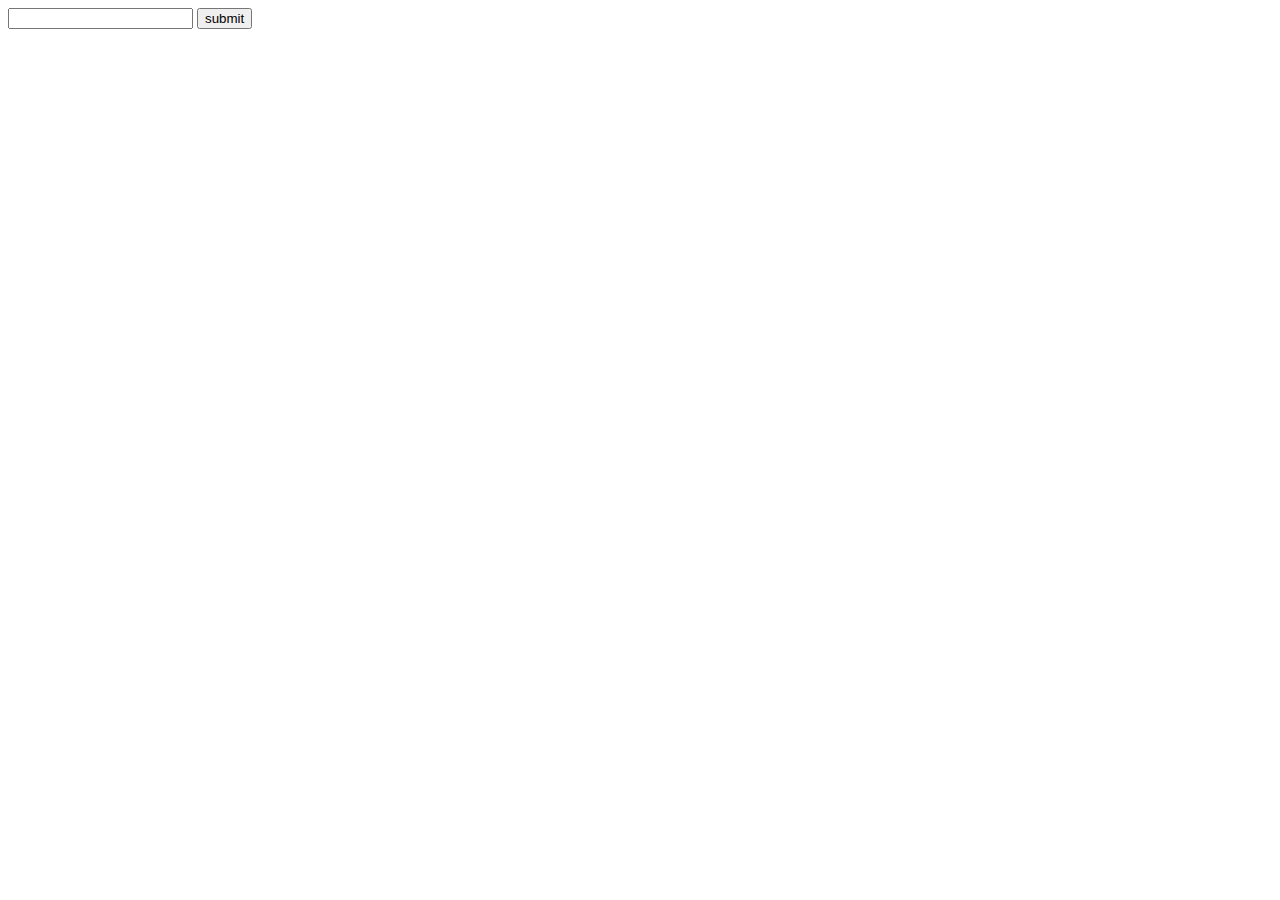
==== loginform.html @ 26b4e583 "form eklendi" ====
<!DOCTYPE html>
<html lang="en">
<head>
    <meta charset="UTF-8">
    <meta name="viewport" content="width=device-width, initial-scale=1.0">
    <title>Document</title>
</head>
<body>
    <form action="">
        <input type="text">
        <button>submit</button>
    </form>
</body>
</html>
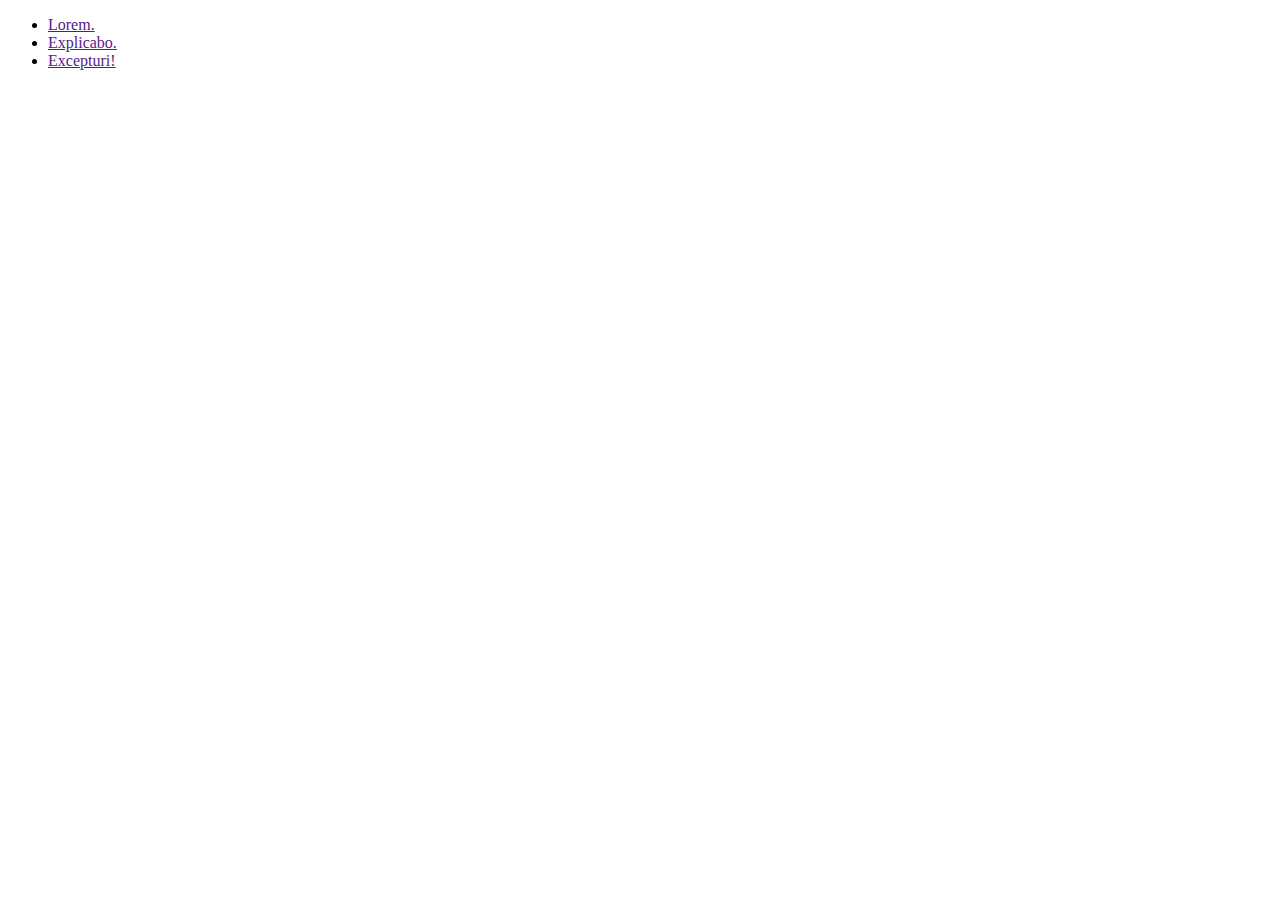
==== commit 6dcfa8d6: "link yapısı eklendi" ====
--- a/loginform.html
+++ b/loginform.html
@@ -6,9 +6,10 @@
     <title>Document</title>
 </head>
 <body>
-    <form action="">
-        <input type="text">
-        <button>submit</button>
-    </form>
+    <ul>
+        <li><a href="">Lorem.</a></li>
+        <li><a href="">Explicabo.</a></li>
+        <li><a href="">Excepturi!</a></li>
+    </ul>
 </body>
 </html>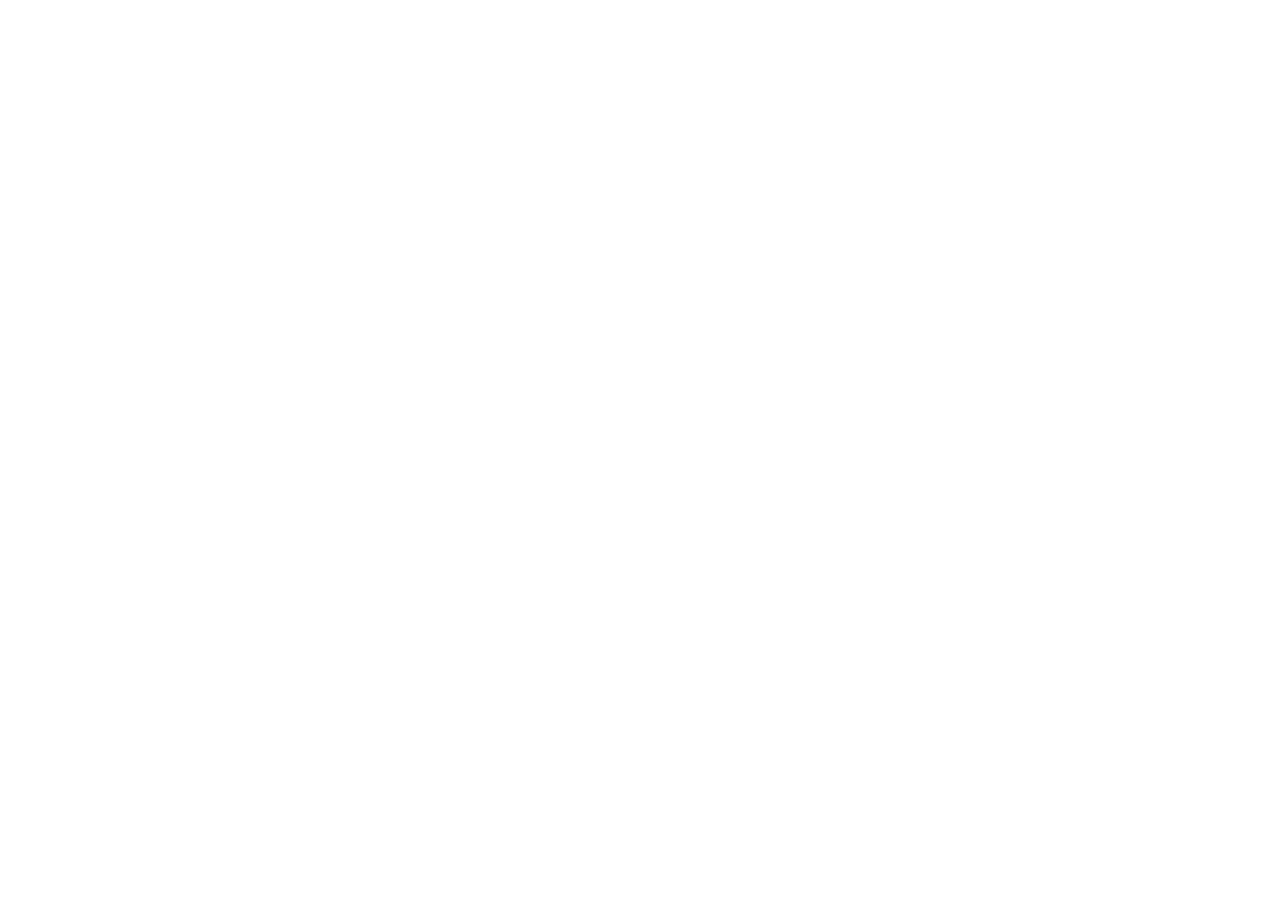
==== commit 64d276de: "dosyalar degisti" ====
--- a/loginform.html
+++ b/loginform.html
@@ -4,12 +4,8 @@
     <meta charset="UTF-8">
     <meta name="viewport" content="width=device-width, initial-scale=1.0">
     <title>Document</title>
-</head>
+</head> 
 <body>
-    <ul>
-        <li><a href="">Lorem.</a></li>
-        <li><a href="">Explicabo.</a></li>
-        <li><a href="">Excepturi!</a></li>
-    </ul>
+
 </body>
 </html>